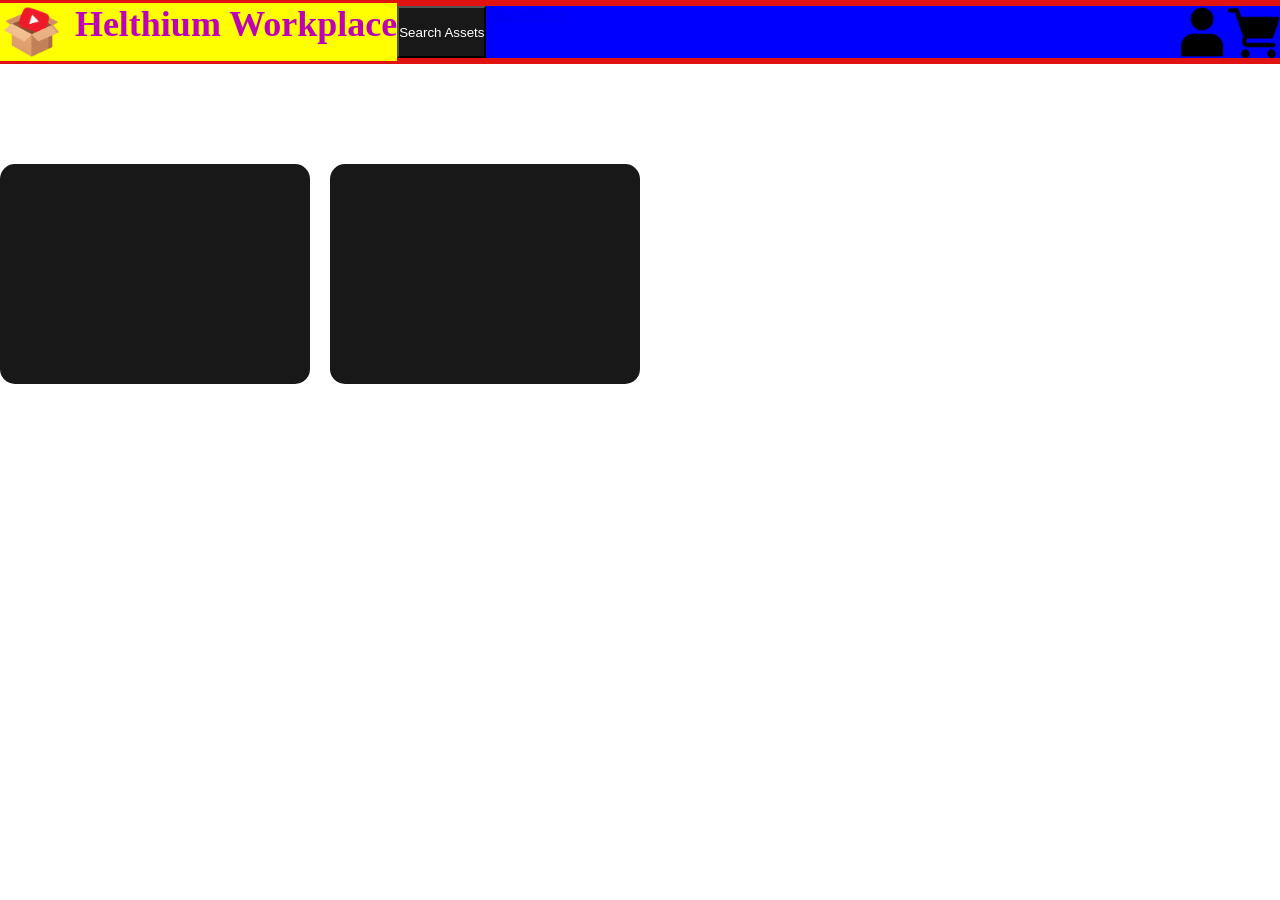
==== index.html @ a796e43f "feat: new Features added new assets new prototype new things and extra!" ====
<!DOCTYPE html>
<html lang="en">

<head>
    <meta charset="UTF-8">
    <meta name="viewport" content="width=device-width, initial-scale=1.0">
    <meta http-equiv="X-UA-Compatible" content="ie=edge">
    <title>My lp</title> <!--Title-->
    <link rel="icon" type="image/x-icon" href="Icon.png"> <!--Icon :D-->
    <link rel="stylesheet" href="LpStyle.css">
</head>

<body>
    <style>

    </style>
    <header>
        <div class="banner">
            <div id="b1">
                <img class="Logo" src="WorkplaceIcon.png">
                <h1 class="bannerTxt">Helthium Workplace</h1>
            </div>
            <div id="b2">

                <button class="SearchBtn">Search Assets</button>
                <a href="file:///C:/Users/arthur_casagrande150/Documents/GitHub/MyLp2/index2.html">MarketPlace</a>
                <img class="ProfileImg" src="user.png">
                <img class="CartbuyImg" src="Cartbuy.png">
            </div>

        </div>
        <div class="page-container">
    </header>
    <main class="main-content">
        <section class="page-container">
            <div class="AdImage"></div>
            <div class="AdImage"></div>
        </section>
    </main>
    </div>

</body>

</html>
---- LpStyle.css ----
* {
  margin: 0;
  padding: 0;
  box-sizing: border-box;
}

.banner {
  width: 100vw;
  height: 5vw;
  background-color: #e01212;
  align-items: center;
  display: flex;
}

#b1 {
  background-color: yellow;
  display: flex;
  justify-content: space-between;
  width: 45vw;
}

#b2 {
  background-color: blue;
  display: flex;
  justify-content: space-around;
  width: 100%;
}

.Logo {
  display: flex;
  justify-content: start;
  width: 64px;
}

.bannerTxt {
  font-size: 36px;
  margin: 0;
  color: rgb(191, 0, 185);
}

.ProfileImg {
  width: 3.25rem;
  justify-content: end;
  margin-left: auto;
}

.CartbuyImg {
  width: 52px;
  justify-content: end;

}

.SearchBtn {
  display: flex;
  justify-content: center;
  align-items: center;
  color: white;
  font: bold;
  font-size: 5;
  background-color: #181818;
  gap: 20px;
}

.MarketPlace {
  color: white;
  display: flex;
  justify-content: end;
  align-items: center;
  font-size: 5;
  font-weight: bold;
}

.AdIC {
  width: 100%;
  height: 250px;
  display: flex;
  justify-content: center;
  align-items: center;
  overflow: hidden;
}

.MsgIC {
  color: white;
  font-size: 2;
  font-weight: bold;
}

.page-container {
  display: flex;
  justify-content: start;
  margin-bottom: 100px;
  gap: 20px;
}

.left-column {
  display: flex;
  justify-content: center;
  align-items: center;
}

.AdImage {
  width: 310px;
  height: 220px;
  display: flex;
  flex-direction: column;
  justify-content: flex-end;
  justify-content: space-around;
  background-color: #181818;
  border-radius: 15px;
  margin: 1;
}
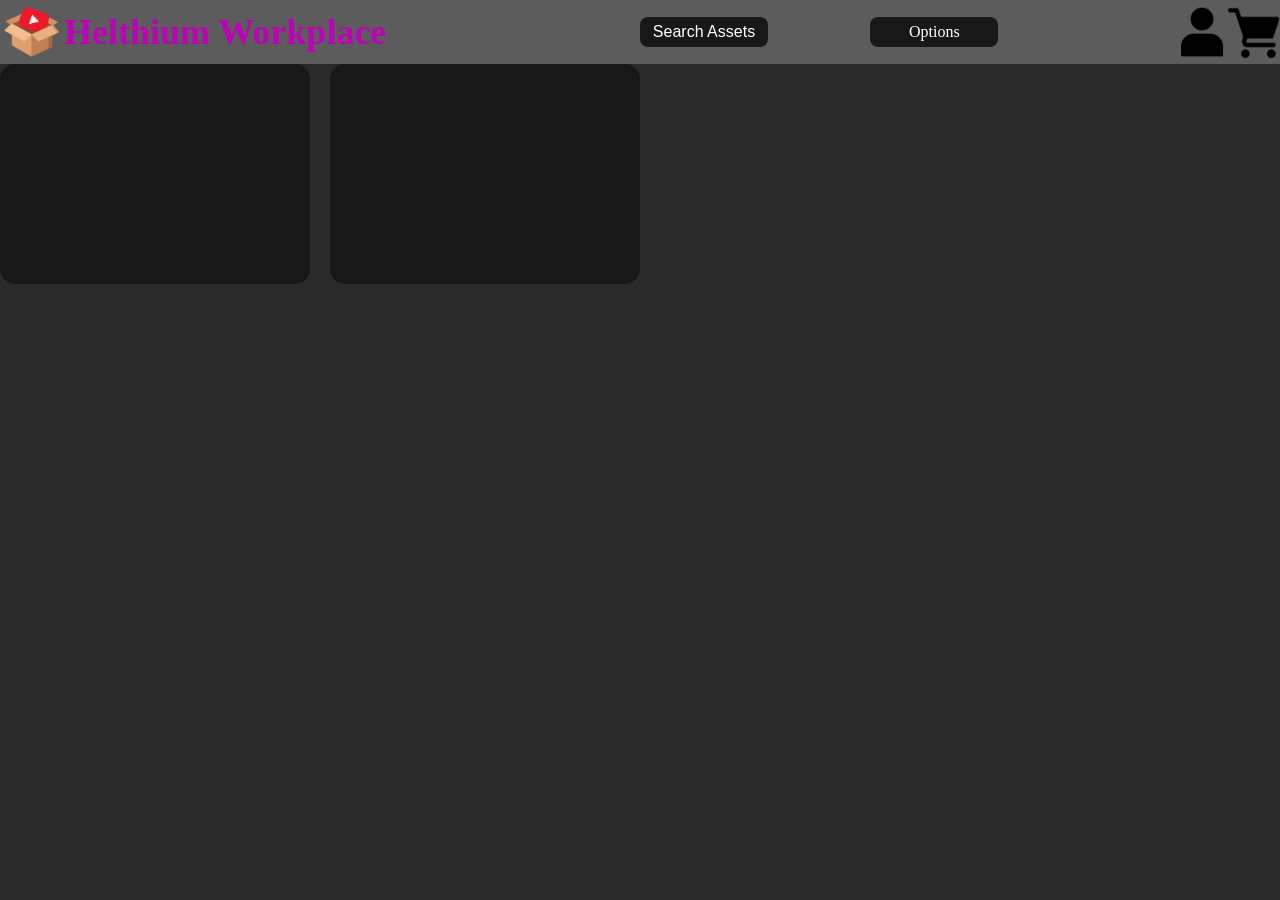
==== commit 8133f7fe: "feat:new things new features!" ====
--- a/index.html
+++ b/index.html
@@ -10,26 +10,34 @@
     <link rel="stylesheet" href="LpStyle.css">
 </head>
 
-<body>
-    <style>
-
-    </style>
-    <header>
+<body class="body">
+    <header id="navbar">
         <div class="banner">
+            <img class="Logo" src="WorkplaceIcon.png">
+            <h1 class="bannerTxt">Helthium Workplace</h1>
+        </div>
+        <nav>
             <div id="b1">
-                <img class="Logo" src="WorkplaceIcon.png">
-                <h1 class="bannerTxt">Helthium Workplace</h1>
+                <button class="SearchBtn">Search Assets</button>
             </div>
             <div id="b2">
-
-                <button class="SearchBtn">Search Assets</button>
-                <a href="file:///C:/Users/arthur_casagrande150/Documents/GitHub/MyLp2/index2.html">MarketPlace</a>
+                <div id="Options">
+                    <p>Options</p>
+                    <ul id="DisplayOptions">
+                        <li class="ItensInOptions">
+                            <a href="file:///C:/Users/arthur_casagrande150/Documents/GitHub/MyLp2/index2.html">
+                                MarketPlace
+                            </a>
+                        </li>
+                        <li class="ItensInOptions">Login</li>
+                        <li class="ItensInOptions">Contact</li>
+                        <li class="ItensInOptions">Cart</li>
+                    </ul>
+                </div>
                 <img class="ProfileImg" src="user.png">
                 <img class="CartbuyImg" src="Cartbuy.png">
             </div>
-
-        </div>
-        <div class="page-container">
+        </nav>
     </header>
     <main class="main-content">
         <section class="page-container">
--- a/LpStyle.css
+++ b/LpStyle.css
@@ -4,26 +4,43 @@
   box-sizing: border-box;
 }
 
+body {
+  background-color: #2a2a2a;
+}
+
+#navbar {
+  display: flex;
+}
+
+#navbar nav {
+  display: flex;
+  justify-content: space-between;
+  width: 50vw;
+}
+
 .banner {
-  width: 100vw;
+  width: 50vw;
   height: 5vw;
-  background-color: #e01212;
+  background-color: #5c5c5c;
   align-items: center;
   display: flex;
 }
 
 #b1 {
-  background-color: yellow;
+  background-color: #5c5c5c;
   display: flex;
   justify-content: space-between;
-  width: 45vw;
+  align-items: center;
+  padding: 4;
+  width: 36%;
 }
 
 #b2 {
-  background-color: blue;
+  background-color: #5c5c5c;
   display: flex;
   justify-content: space-around;
-  width: 100%;
+  width: 64%;
+  align-items: center;
 }
 
 .Logo {
@@ -56,9 +73,54 @@
   align-items: center;
   color: white;
   font: bold;
-  font-size: 5;
+  font-size: 1rem;
   background-color: #181818;
-  gap: 20px;
+  height: 30px;
+  width: 8rem;
+  border-radius: 0.5rem;
+  border-style: none;
+}
+
+#Options {
+  display: flex;
+  justify-content: center;
+  align-items: center;
+  color: white;
+  font: bold;
+  font-size: 1rem;
+  background-color: #181818;
+  height: 30px;
+  width: 8rem;
+  border-radius: 0.5rem;
+  border-style: none;
+}
+
+#DisplayOptions {
+  display: none;
+  background-color: #b8b8b8;
+  border-radius: 0.5rem;
+  position: absolute;
+  margin-top: 190px;
+  height: 170px;
+  width: 150px;
+}
+
+.ItensInOptions {
+  color: white;
+  font-weight: bold;
+  font-family: Arial, Helvetica, sans-serif Bold;
+  list-style: none;
+}
+
+#Options:hover #DisplayOptions {
+  background-color: #464646;
+  cursor: pointer;
+  display: block;
+}
+
+.SearchBtn:hover {
+  background-color: #393535;
+  cursor: pointer;
 }
 
 .MarketPlace {
@@ -68,6 +130,7 @@
   align-items: center;
   font-size: 5;
   font-weight: bold;
+  padding: 5;
 }
 
 .AdIC {
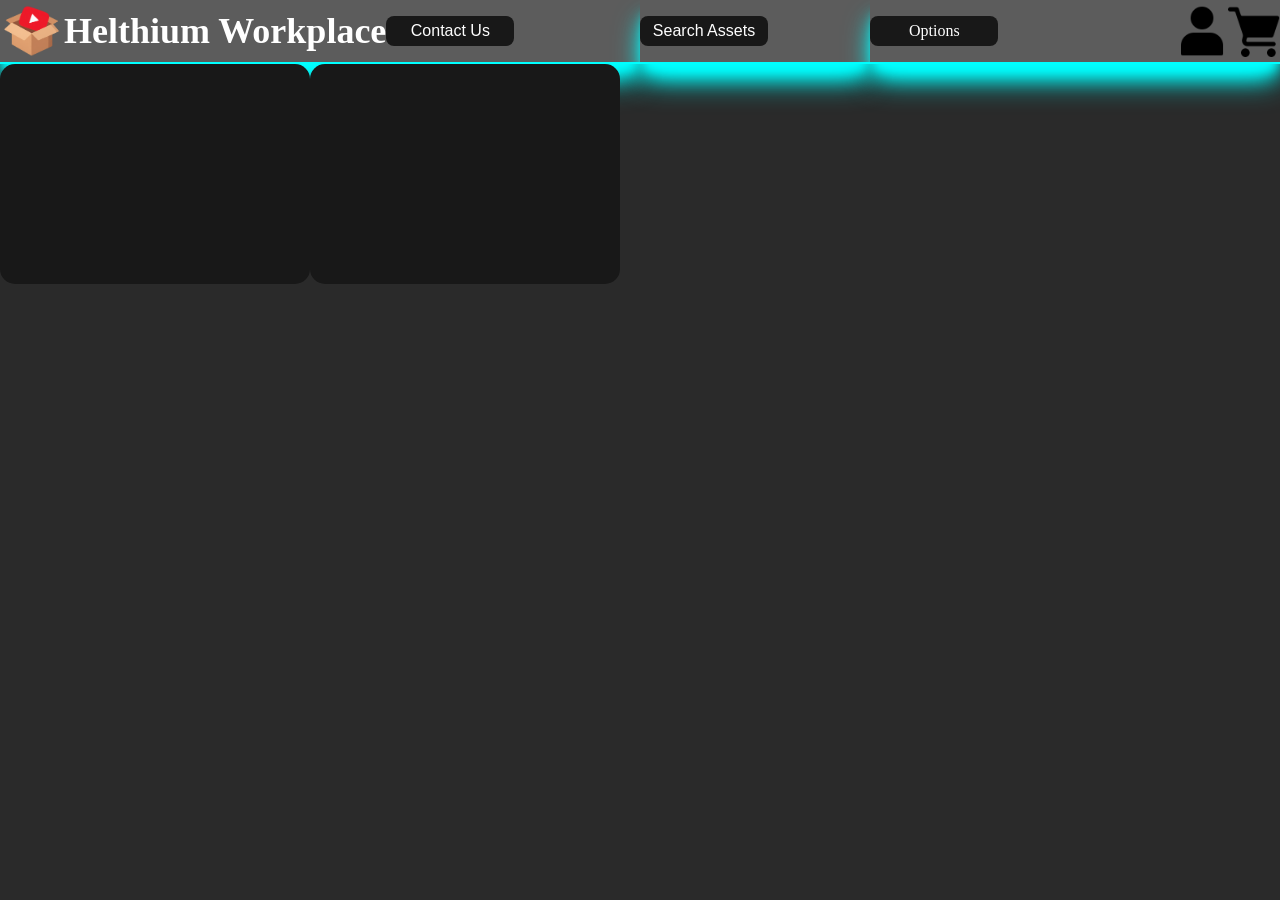
==== commit 82e8dbc2: "feat: new features and landing page finished! its finished!" ====
--- a/index.html
+++ b/index.html
@@ -15,6 +15,7 @@
         <div class="banner">
             <img class="Logo" src="WorkplaceIcon.png">
             <h1 class="bannerTxt">Helthium Workplace</h1>
+            <button class="SearchBtn">Contact Us</button>
         </div>
         <nav>
             <div id="b1">
@@ -24,11 +25,7 @@
                 <div id="Options">
                     <p>Options</p>
                     <ul id="DisplayOptions">
-                        <li class="ItensInOptions">
-                            <a href="file:///C:/Users/arthur_casagrande150/Documents/GitHub/MyLp2/index2.html">
-                                MarketPlace
-                            </a>
-                        </li>
+                        <li class="ItensInOptions">MarketPlace</li>
                         <li class="ItensInOptions">Login</li>
                         <li class="ItensInOptions">Contact</li>
                         <li class="ItensInOptions">Cart</li>
--- a/LpStyle.css
+++ b/LpStyle.css
@@ -24,6 +24,13 @@
   background-color: #5c5c5c;
   align-items: center;
   display: flex;
+  
+  border-bottom: 2px solid #00ffff; 
+  
+  box-shadow: 
+    0 10px 10px -5px #00ffff,
+    0 15px 20px -5px #00ffff,
+    0 20px 30px -5px #00ffff;
 }
 
 #b1 {
@@ -33,6 +40,12 @@
   align-items: center;
   padding: 4;
   width: 36%;
+    border-bottom: 2px solid #00ffff; 
+  
+  box-shadow: 
+    0 10px 10px -5px #00ffff,
+    0 15px 20px -5px #00ffff,
+    0 20px 30px -5px #00ffff;
 }
 
 #b2 {
@@ -41,6 +54,12 @@
   justify-content: space-around;
   width: 64%;
   align-items: center;
+    border-bottom: 2px solid #00ffff; 
+  
+  box-shadow: 
+    0 10px 10px -5px #00ffff,
+    0 15px 20px -5px #00ffff,
+    0 20px 30px -5px #00ffff;
 }
 
 .Logo {
@@ -52,7 +71,7 @@
 .bannerTxt {
   font-size: 36px;
   margin: 0;
-  color: rgb(191, 0, 185);
+  color: rgb(255, 255, 255);
 }
 
 .ProfileImg {
@@ -100,16 +119,23 @@
   background-color: #b8b8b8;
   border-radius: 0.5rem;
   position: absolute;
-  margin-top: 190px;
-  height: 170px;
-  width: 150px;
+  margin-top: 225px;
+  height: 190px;
+  width: 200px;
 }
 
 .ItensInOptions {
+  background-color: #464646;
   color: white;
   font-weight: bold;
   font-family: Arial, Helvetica, sans-serif Bold;
   list-style: none;
+  font-size: 10;
+  padding: 10px;
+}
+
+.ItensInOptions:hover {
+  background-color: #676767;
 }
 
 #Options:hover #DisplayOptions {
@@ -152,7 +178,7 @@
   display: flex;
   justify-content: start;
   margin-bottom: 100px;
-  gap: 20px;
+  position:absolute
 }
 
 .left-column {
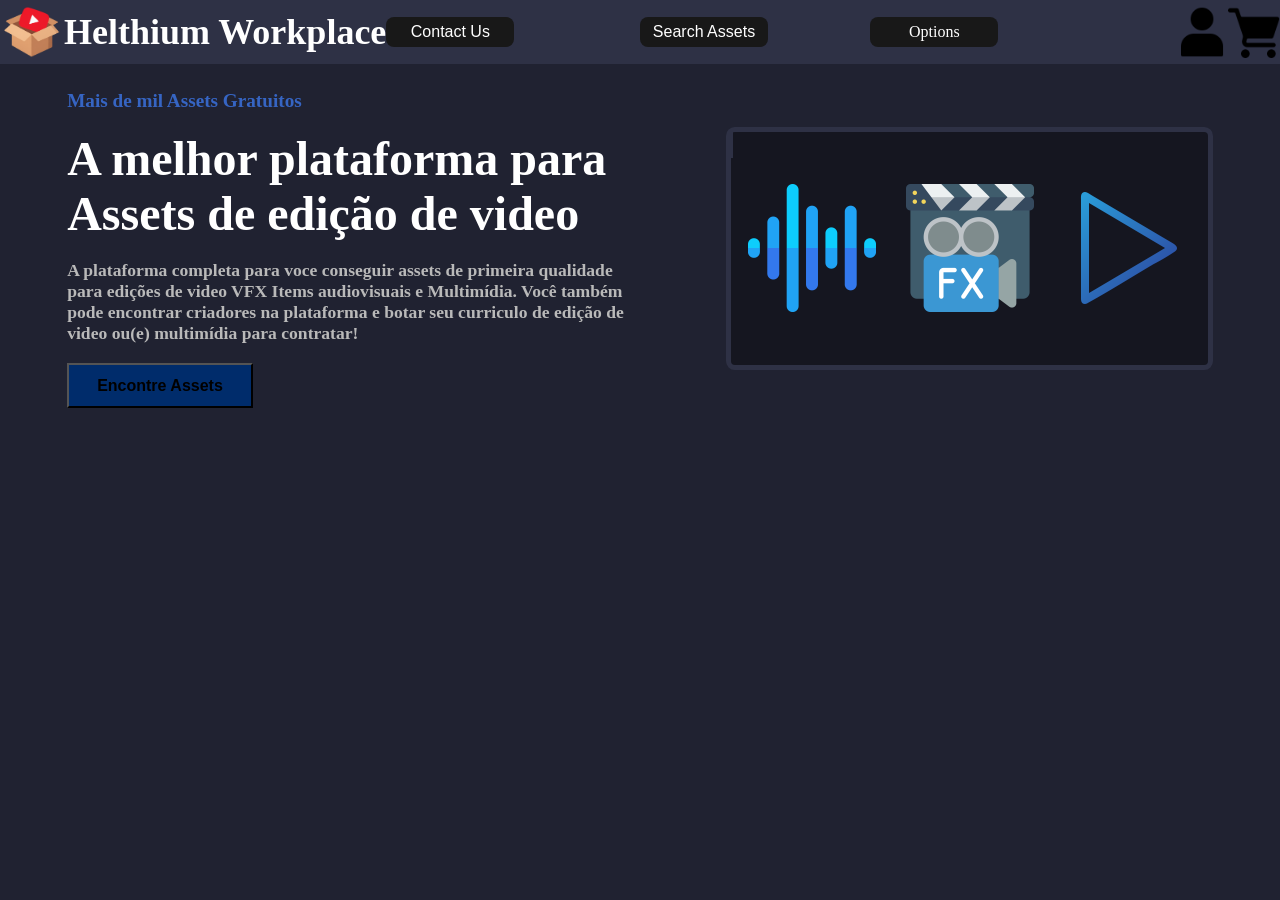
==== commit 7b738da1: "feat: more features! more features added in the Saas" ====
--- a/index.html
+++ b/index.html
@@ -38,8 +38,23 @@
     </header>
     <main class="main-content">
         <section class="page-container">
-            <div class="AdImage"></div>
-            <div class="AdImage"></div>
+            <div class="left-column">
+                <div id="UpperSubtitle">Mais de mil Assets Gratuitos</div>
+                <div id="MainTitle">A melhor plataforma para Assets de edição de video</div>
+                <div id="Subtitle">A plataforma completa para voce conseguir assets de primeira qualidade para
+                    edições de video VFX Items audiovisuais e Multimídia. Você também pode encontrar criadores na
+                    plataforma e botar seu curriculo de edição de video ou(e) multimídia para contratar!</div>
+                    <button id="MainButton1">Encontre Assets</button>
+            </div>
+
+            <div id="WorkAreaMain">
+                <div id="MiniBarAreaMain"></div>
+                <div id="BigAreaMain">
+                    <img src="Assets/wave-sound.png" class="IconsAreaMain">
+                    <img src="Assets/clapperboard.png" class="IconsAreaMain">
+                    <img src="Assets/play (1).png" class="IconsAreaMain">
+                </div>
+            </div>
         </section>
     </main>
     </div>
--- a/LpStyle.css
+++ b/LpStyle.css
@@ -5,7 +5,7 @@
 }
 
 body {
-  background-color: #2a2a2a;
+   background-color: #202231;
 }
 
 #navbar {
@@ -21,45 +21,26 @@
 .banner {
   width: 50vw;
   height: 5vw;
-  background-color: #5c5c5c;
-  align-items: center;
-  display: flex;
-  
-  border-bottom: 2px solid #00ffff; 
-  
-  box-shadow: 
-    0 10px 10px -5px #00ffff,
-    0 15px 20px -5px #00ffff,
-    0 20px 30px -5px #00ffff;
+    background-color: #2e3145;
+  align-items: center;
+  display: flex;
 }
 
 #b1 {
-  background-color: #5c5c5c;
+    background-color: #2e3145;
   display: flex;
   justify-content: space-between;
   align-items: center;
   padding: 4;
   width: 36%;
-    border-bottom: 2px solid #00ffff; 
-  
-  box-shadow: 
-    0 10px 10px -5px #00ffff,
-    0 15px 20px -5px #00ffff,
-    0 20px 30px -5px #00ffff;
 }
 
 #b2 {
-  background-color: #5c5c5c;
+  background-color: #2e3145;
   display: flex;
   justify-content: space-around;
   width: 64%;
   align-items: center;
-    border-bottom: 2px solid #00ffff; 
-  
-  box-shadow: 
-    0 10px 10px -5px #00ffff,
-    0 15px 20px -5px #00ffff,
-    0 20px 30px -5px #00ffff;
 }
 
 .Logo {
@@ -174,27 +155,84 @@
   font-weight: bold;
 }
 
-.page-container {
+
+.page-container { 
+    display: flex; 
+    justify-content: space-around;
+    align-items: center; 
+    margin-bottom: 100px; 
+    width: 100%;
+    padding: 2vw;
+    box-sizing: border-box;
+}
+
+.left-column { 
+    display: flex;
+    flex-direction: column;
+    gap: 1.5vw;
+    width: 45vw;
+}
+
+#Block1 { 
+    background-color: red; 
+}
+
+#UpperSubtitle { 
+  color: rgb(54, 101, 195);
+    font-size: 1.2rem;
+    font-weight: bold; 
+}
+
+#MainTitle { 
+    color: white; 
+    font-size: 3rem;
+    font-weight: bold; 
+}
+
+#Subtitle { 
+    color: rgb(185, 185, 185); 
+    font-size: 1.1rem; 
+    font-weight: bold; 
+}
+
+/* Left column */
+#WorkAreaMain { 
+    width: 38vw; 
+    height: 19vw; 
+    border-radius: 0.7vw; 
+    display: flex;
+    align-items: start;
+    justify-content: space-between;
+    border: 5px solid #2e3145;
+     background-color: #151620;
+}
+#MiniBarAreaMain{
+  background-color: #2e3145;
   display: flex;
   justify-content: start;
-  margin-bottom: 100px;
-  position:absolute
-}
-
-.left-column {
-  display: flex;
-  justify-content: center;
-  align-items: center;
-}
-
-.AdImage {
-  width: 310px;
-  height: 220px;
-  display: flex;
-  flex-direction: column;
-  justify-content: flex-end;
+  width: 5rem;
+  height: 1.6rem;
+}
+#BigAreaMain{
+  display: flex;
+  width: 2000rem;
+  height: 14.5rem;
+  align-items: center;
   justify-content: space-around;
-  background-color: #181818;
-  border-radius: 15px;
-  margin: 1;
+}
+.IconsAreaMain {
+  display: flex;
+  width: 10vw;
+  height: 10vw;
+}
+/*-----Sections Buttons -----*/
+#MainButton1 {
+  width: 14.5vw;
+  height: 3.5vw;
+  font-size: 1rem;
+  font-weight: bold;
+  background-color: rgb(0, 44, 107);
+}
+#MainButton2 {
+
 }
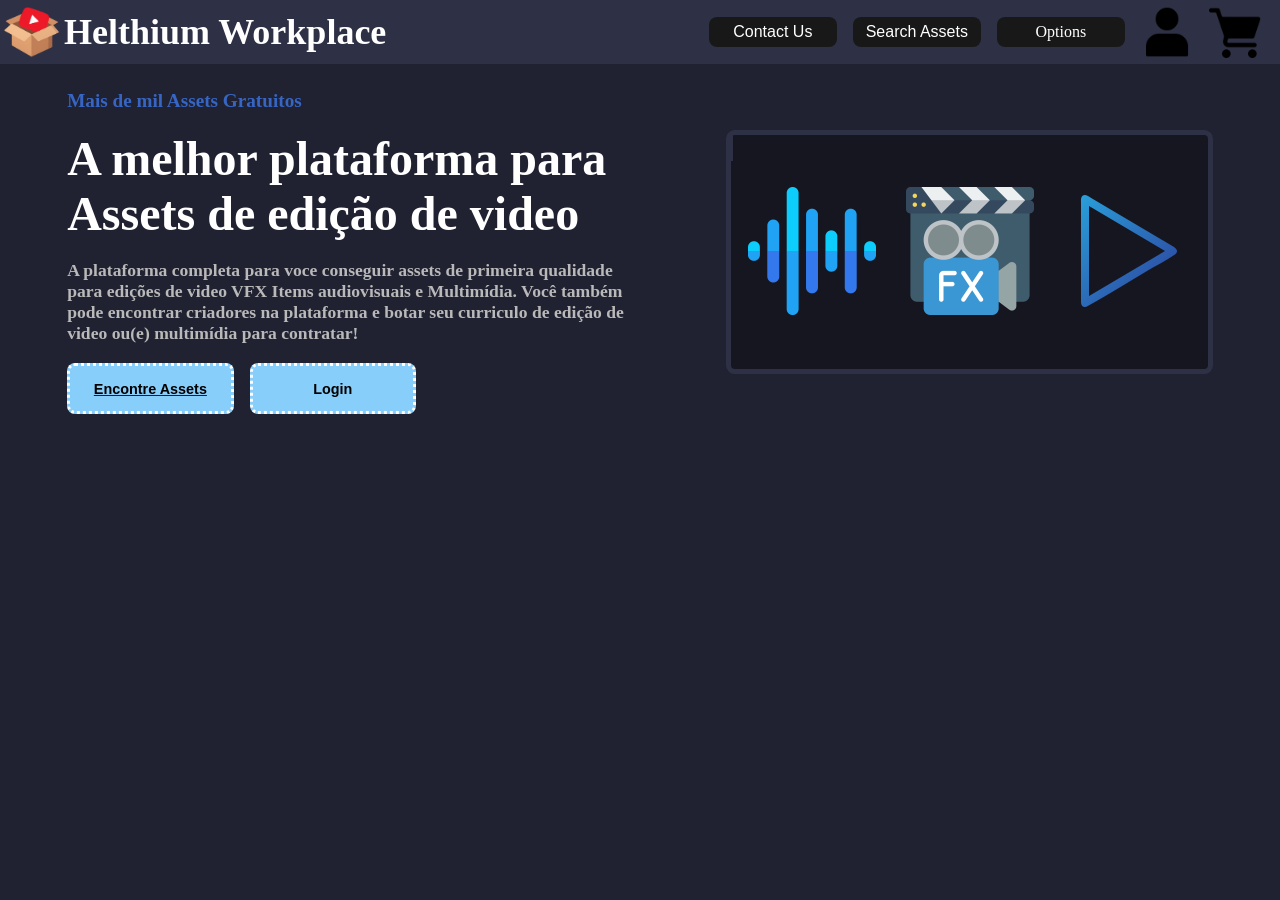
==== commit ab6d4912: "feat: reworks and features" ====
--- a/index.html
+++ b/index.html
@@ -12,30 +12,29 @@
 
 <body class="body">
     <header id="navbar">
-        <div class="banner">
-            <img class="Logo" src="WorkplaceIcon.png">
-            <h1 class="bannerTxt">Helthium Workplace</h1>
-            <button class="SearchBtn">Contact Us</button>
+    <div class="banner">
+        <img class="Logo" src="WorkplaceIcon.png">
+        <h1 class="bannerTxt">Helthium Workplace</h1>
+    </div>
+    <nav>
+        <div id="b2">
+            <button class="SearchBtn">Contact Us</button> 
+            <button class="SearchBtn">Search Assets</button> 
+            
+            <div id="Options">
+                <p>Options</p>
+                <ul id="DisplayOptions">
+                    <li class="ItensInOptions">MarketPlace</li>
+                    <li class="ItensInOptions">Login</li>
+                    <li class="ItensInOptions">Contact</li>
+                    <li class="ItensInOptions">Cart</li>
+                </ul>
+            </div>
+            <img class="ProfileImg" src="user.png">
+            <img class="CartbuyImg" src="Cartbuy.png">
         </div>
-        <nav>
-            <div id="b1">
-                <button class="SearchBtn">Search Assets</button>
-            </div>
-            <div id="b2">
-                <div id="Options">
-                    <p>Options</p>
-                    <ul id="DisplayOptions">
-                        <li class="ItensInOptions">MarketPlace</li>
-                        <li class="ItensInOptions">Login</li>
-                        <li class="ItensInOptions">Contact</li>
-                        <li class="ItensInOptions">Cart</li>
-                    </ul>
-                </div>
-                <img class="ProfileImg" src="user.png">
-                <img class="CartbuyImg" src="Cartbuy.png">
-            </div>
-        </nav>
-    </header>
+    </nav>
+</header>
     <main class="main-content">
         <section class="page-container">
             <div class="left-column">
@@ -44,7 +43,12 @@
                 <div id="Subtitle">A plataforma completa para voce conseguir assets de primeira qualidade para
                     edições de video VFX Items audiovisuais e Multimídia. Você também pode encontrar criadores na
                     plataforma e botar seu curriculo de edição de video ou(e) multimídia para contratar!</div>
-                    <button id="MainButton1">Encontre Assets</button>
+                    <div class="container-botoes">
+                        <a href="index2.html">
+                            <button class="ButtonOption">Encontre Assets</button>
+                        </a>
+                    <button class="ButtonOption">Login</button>
+                 </div>
             </div>
 
             <div id="WorkAreaMain">
--- a/LpStyle.css
+++ b/LpStyle.css
@@ -12,35 +12,39 @@
   display: flex;
 }
 
+.banner {
+  width: 35vw;
+  height: 5vw;
+  background-color: #2e3145;
+  align-items: center;
+  display: flex;
+}
+
 #navbar nav {
   display: flex;
-  justify-content: space-between;
-  width: 50vw;
-}
-
-.banner {
-  width: 50vw;
-  height: 5vw;
-    background-color: #2e3145;
-  align-items: center;
-  display: flex;
-}
-
+  justify-content: flex-end; 
+  align-items: center; 
+  width: 65vw;
+  background-color: #2e3145; 
+  padding: 0 1.5vw;
+}
+
+/* Alinha o botão 'Search Assets' */
 #b1 {
     background-color: #2e3145;
   display: flex;
-  justify-content: space-between;
-  align-items: center;
-  padding: 4;
-  width: 36%;
-}
-
+  align-items: center;
+  gap: 1rem;
+  height: 100%;
+}
+
+/* Alinha o botão 'Options' e as imagens do lado direito */
 #b2 {
   background-color: #2e3145;
   display: flex;
-  justify-content: space-around;
-  width: 64%;
-  align-items: center;
+  align-items: center;
+  gap: 1rem;
+  height: 100%;
 }
 
 .Logo {
@@ -226,13 +230,21 @@
   height: 10vw;
 }
 /*-----Sections Buttons -----*/
-#MainButton1 {
-  width: 14.5vw;
-  height: 3.5vw;
-  font-size: 1rem;
-  font-weight: bold;
-  background-color: rgb(0, 44, 107);
-}
-#MainButton2 {
-
+.container-botoes {
+  display: flex;
+  gap: 1rem; /* Controla o espaço de separação entre um botão e outro */
+}
+
+.ButtonOption { 
+  width: 13vw; /* Reduzido para ficar menor */
+  height: 4vw; /* Diferente da largura para formar um retângulo */
+  font-size: 0.9rem; 
+  font-weight: bold; 
+  background-color: rgb(135, 206, 250); 
+  border: 3px dotted rgb(255, 255, 255); /* 'dotted' cria o efeito quadriculado/pontilhado */
+  border-radius: 8px; /* Arredonda apenas os cantos do retângulo */
+  display: flex;
+  align-items: center;
+  justify-content: center; 
+  cursor: pointer;
 }
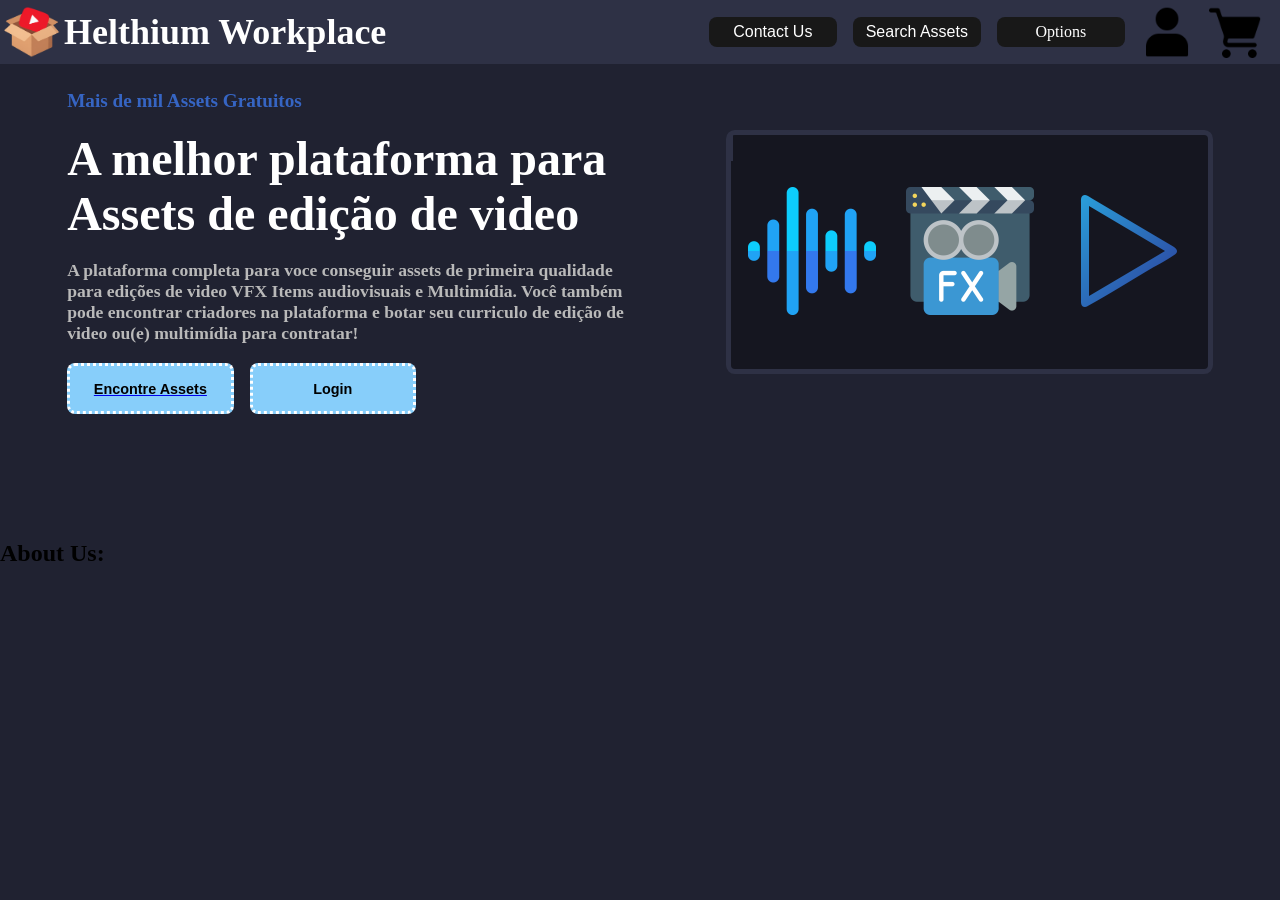
==== commit 5bc8d304: "feat alot of things added" ====
--- a/index.html
+++ b/index.html
@@ -13,7 +13,7 @@
 <body class="body">
     <header id="navbar">
     <div class="banner">
-        <img class="Logo" src="WorkplaceIcon.png">
+        <img class="Logo" src="Assets/WorkplaceIcon.png">
         <h1 class="bannerTxt">Helthium Workplace</h1>
     </div>
     <nav>
@@ -30,8 +30,8 @@
                     <li class="ItensInOptions">Cart</li>
                 </ul>
             </div>
-            <img class="ProfileImg" src="user.png">
-            <img class="CartbuyImg" src="Cartbuy.png">
+            <img class="ProfileImg" src="Assets/user.png">
+            <img class="CartbuyImg" src="Assets/Cartbuy.png">
         </div>
     </nav>
 </header>
@@ -60,9 +60,13 @@
                 </div>
             </div>
         </section>
+        <section>
+            <div>
+                <h1>About Us:</h1>
+            </div>
+        </section>
     </main>
     </div>
-
 </body>
 
 </html>
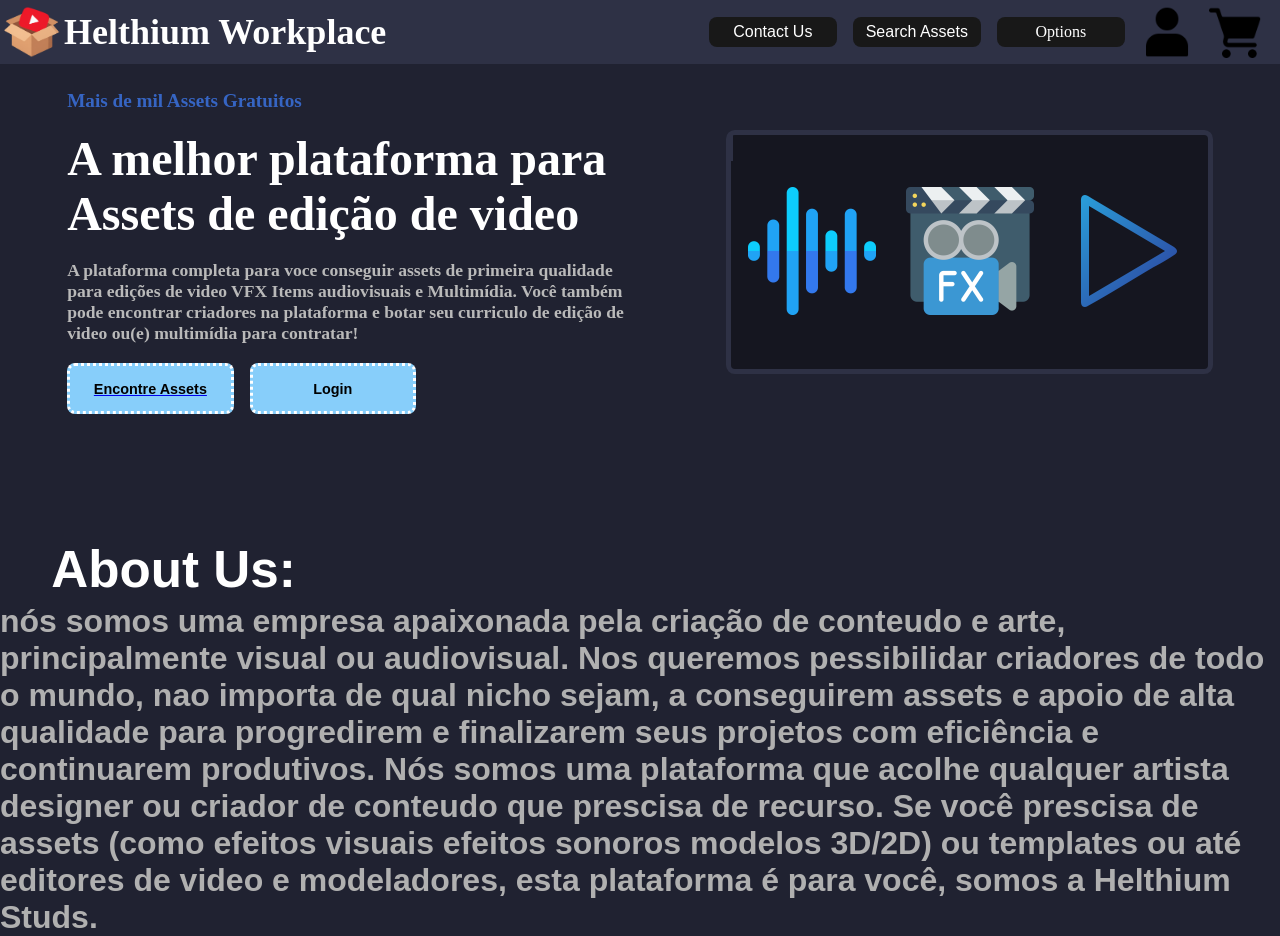
==== commit 0b45fdd1: "feat:aboutus E" ====
--- a/index.html
+++ b/index.html
@@ -62,7 +62,8 @@
         </section>
         <section>
             <div>
-                <h1>About Us:</h1>
+                <h1 id="AboutUsTitle">About Us:</h1>
+                <h3 id="AboutUsText"> nós somos uma empresa apaixonada pela criação de conteudo e arte, principalmente visual ou audiovisual. Nos queremos pessibilidar criadores de todo o mundo, nao importa de qual nicho sejam, a conseguirem assets e apoio de alta qualidade para progredirem e finalizarem seus projetos com eficiência e continuarem produtivos. Nós somos uma plataforma que acolhe qualquer artista designer ou criador de conteudo que prescisa de recurso. Se você prescisa de assets (como efeitos visuais efeitos sonoros modelos 3D/2D) ou templates ou até editores de video e modeladores, esta plataforma é para você, somos a Helthium Studs.</h3>
             </div>
         </section>
     </main>
--- a/LpStyle.css
+++ b/LpStyle.css
@@ -247,4 +247,22 @@
   align-items: center;
   justify-content: center; 
   cursor: pointer;
+}
+
+/*-- THIRD and LAST section (about Us) ---*/
+
+#AboutUsTitle {
+    color: white;
+    font-weight: bold;
+    font-size: 4vw;
+    margin-left: 4vw;
+    font-family: sans-serif;
+    margin-bottom: 4px;
+}
+
+#AboutUsText {
+    color: rgb(176, 176, 176);
+    font-weight: bold;
+    font-size: 2rem;
+    font-family: sans-serif;
 }
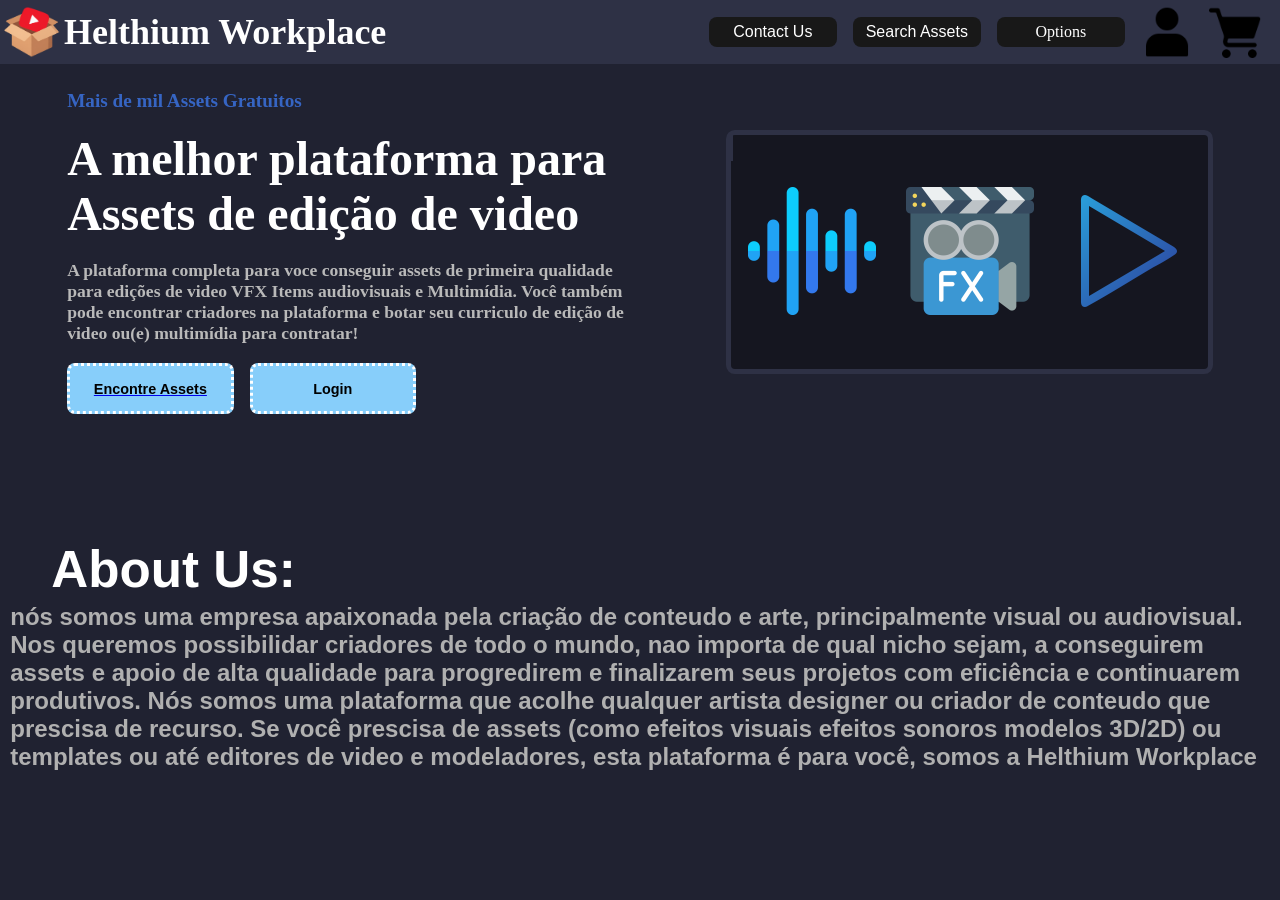
==== commit be0175be: "feat:Extra22" ====
--- a/index.html
+++ b/index.html
@@ -63,7 +63,7 @@
         <section>
             <div>
                 <h1 id="AboutUsTitle">About Us:</h1>
-                <h3 id="AboutUsText"> nós somos uma empresa apaixonada pela criação de conteudo e arte, principalmente visual ou audiovisual. Nos queremos pessibilidar criadores de todo o mundo, nao importa de qual nicho sejam, a conseguirem assets e apoio de alta qualidade para progredirem e finalizarem seus projetos com eficiência e continuarem produtivos. Nós somos uma plataforma que acolhe qualquer artista designer ou criador de conteudo que prescisa de recurso. Se você prescisa de assets (como efeitos visuais efeitos sonoros modelos 3D/2D) ou templates ou até editores de video e modeladores, esta plataforma é para você, somos a Helthium Studs.</h3>
+                <h3 id="AboutUsText"> nós somos uma empresa apaixonada pela criação de conteudo e arte, principalmente visual ou audiovisual. Nos queremos possibilidar criadores de todo o mundo, nao importa de qual nicho sejam, a conseguirem assets e apoio de alta qualidade para progredirem e finalizarem seus projetos com eficiência e continuarem produtivos. Nós somos uma plataforma que acolhe qualquer artista designer ou criador de conteudo que prescisa de recurso. Se você prescisa de assets (como efeitos visuais efeitos sonoros modelos 3D/2D) ou templates ou até editores de video e modeladores, esta plataforma é para você, somos a Helthium Workplace</h3>
             </div>
         </section>
     </main>
--- a/LpStyle.css
+++ b/LpStyle.css
@@ -263,6 +263,7 @@
 #AboutUsText {
     color: rgb(176, 176, 176);
     font-weight: bold;
-    font-size: 2rem;
+    margin-left: 0.8vw;
+    font-size: 1.5rem;
     font-family: sans-serif;
 }
